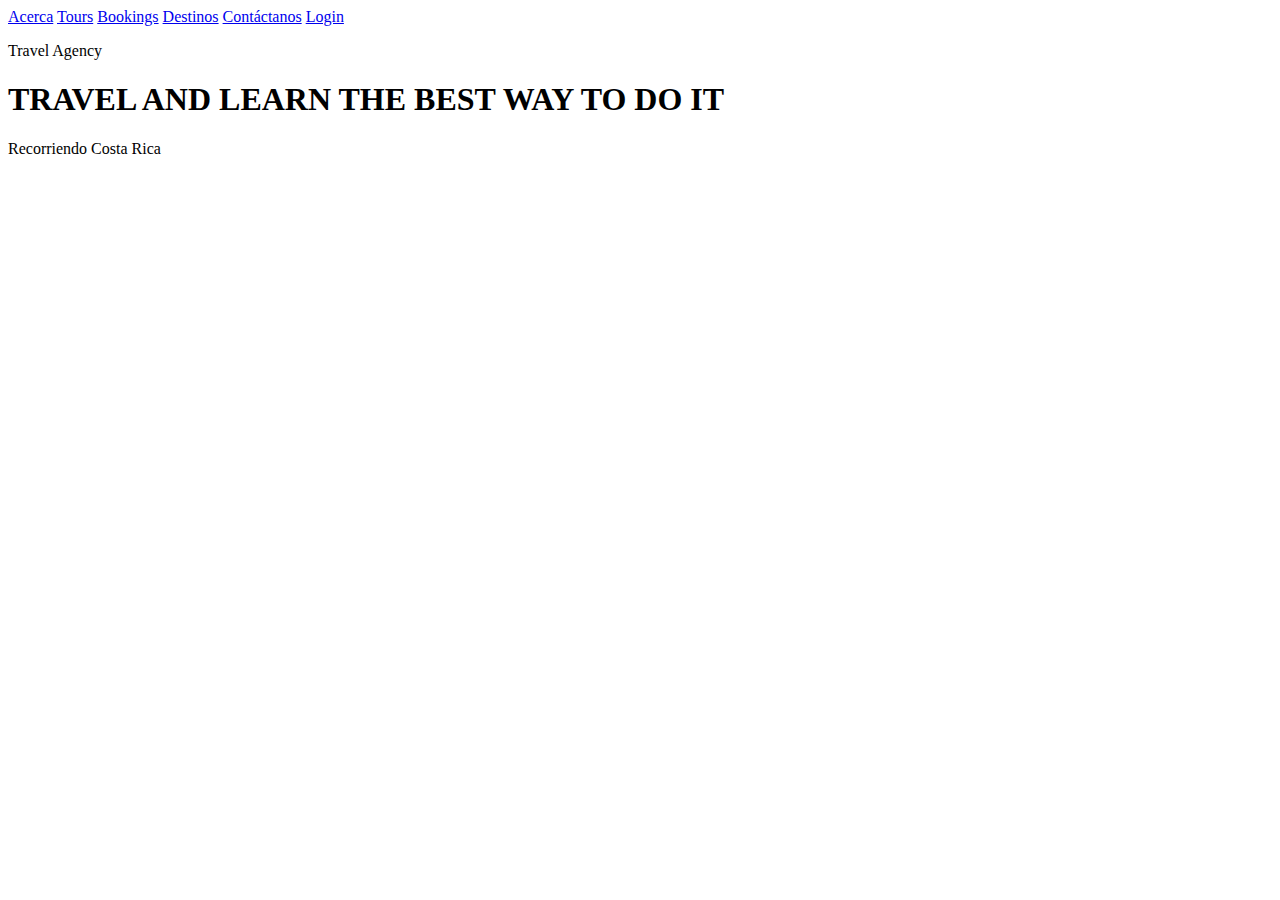
==== src/main/resources/templates/index.html @ 9995dfc8 "Se creó lo que es la vista del HomePage y el menú de la página" ====
<!DOCTYPE html>
<html xmlns:th="http://www.thymeleaf.org"
      xmlns="http://www.w3.org/1999/xhtml">
    <head>
        <title>Sin Limites Travel Agency__</title>
        <meta charset="UTF-8">
        <link href="/css/homepage.css" rel="stylesheet" type="text/css"/>
    </head>
    <body>
        <header>
            <nav>
                <a href="#">Acerca</a>
                <a href="#">Tours</a>
                <a href="#">Bookings</a>
                <a href="#">Destinos</a>
                <a href="#">Contáctanos</a>
                <a href="#">Login</a>
            </nav>
        </header>
        <div class="encabezado-img">
            <p>Travel Agency</p>
            <h1>TRAVEL AND LEARN THE BEST WAY TO DO IT</h1>
            <p>Recorriendo Costa Rica</p>
        </div>
    </body>
</html>
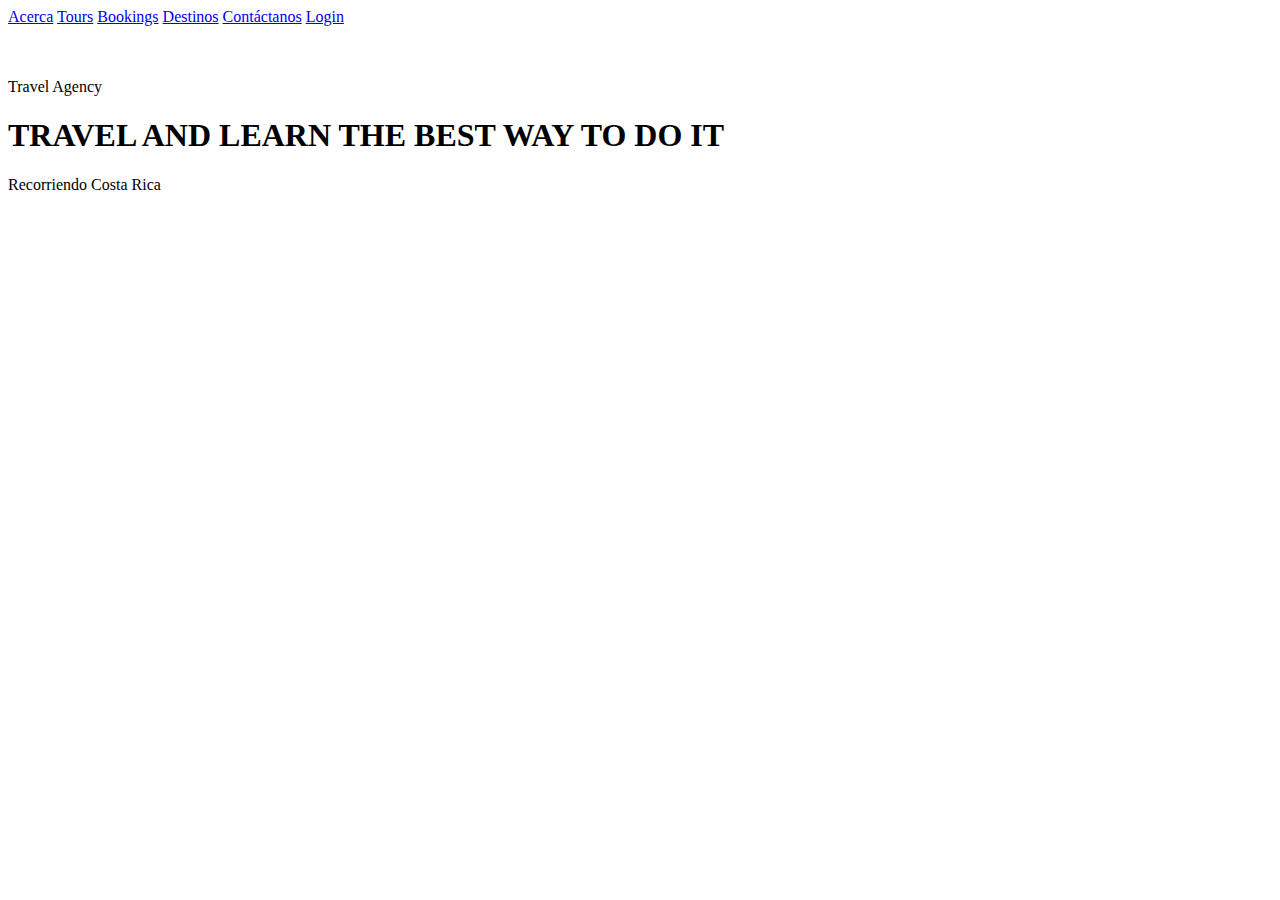
==== commit f51c8bd3: "Modificacion del applicacions propierties,css e index" ====
--- a/src/main/resources/templates/index.html
+++ b/src/main/resources/templates/index.html
@@ -6,7 +6,7 @@
         <meta charset="UTF-8">
         <link href="/css/homepage.css" rel="stylesheet" type="text/css"/>
     </head>
-    <body>
+    <body >
         <header>
             <nav>
                 <a href="#">Acerca</a>
@@ -18,10 +18,11 @@
             </nav>
         </header>
         <div class="encabezado-img">
+            <br>
+            <br>
             <p>Travel Agency</p>
             <h1>TRAVEL AND LEARN THE BEST WAY TO DO IT</h1>
             <p>Recorriendo Costa Rica</p>
         </div>
     </body>
 </html>
-
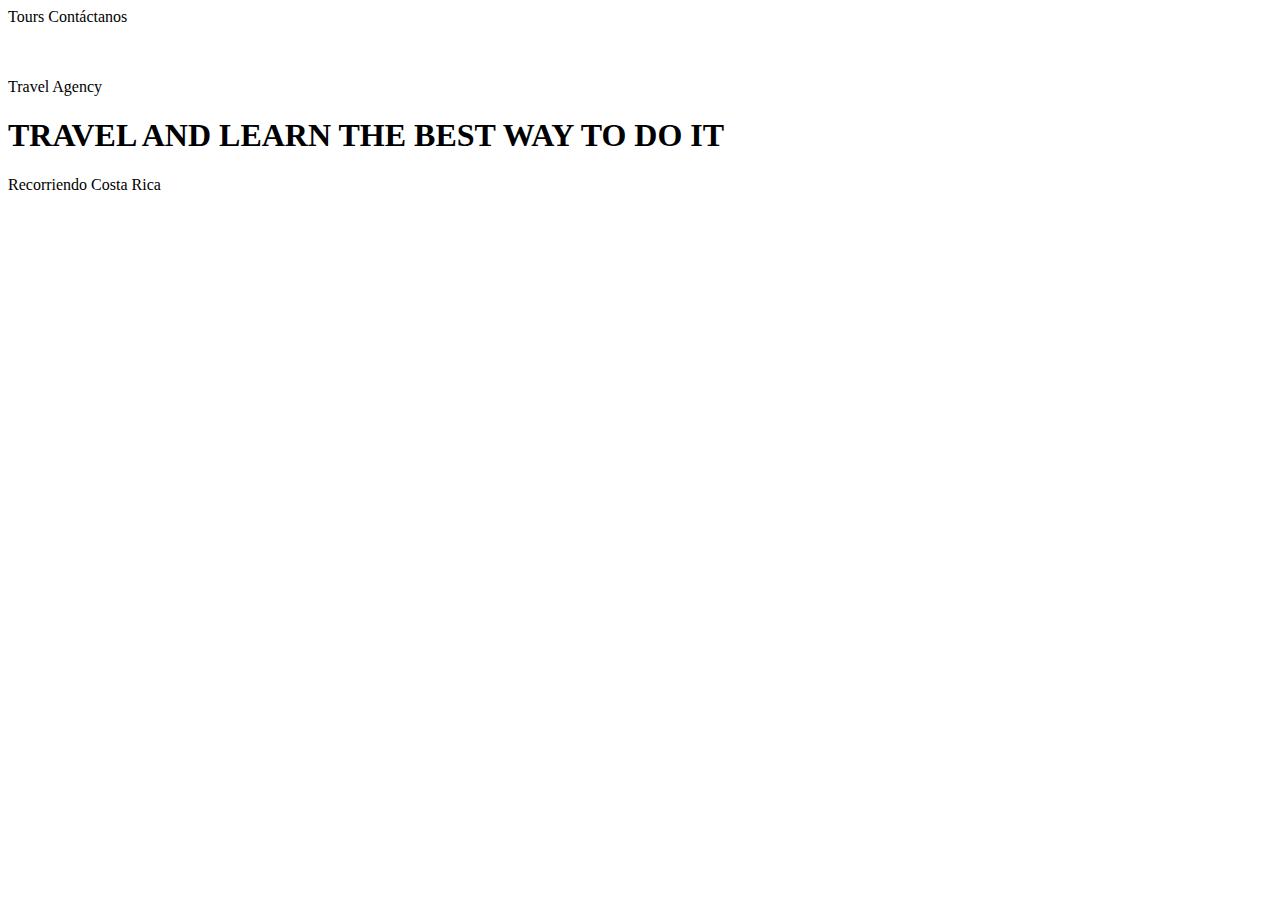
==== commit 07899c89: "Implementacion de ofertas, reseñas, contacto, tours y modificacion del index y css" ====
--- a/src/main/resources/templates/index.html
+++ b/src/main/resources/templates/index.html
@@ -9,12 +9,12 @@
     <body >
         <header>
             <nav>
-                <a href="#">Acerca</a>
-                <a href="#">Tours</a>
-                <a href="#">Bookings</a>
-                <a href="#">Destinos</a>
-                <a href="#">Contáctanos</a>
-                <a href="#">Login</a>
+                <!-- comment <a th:href="">Acerca</a> -->
+                <a th:href="@{/tour/listadoTour}">Tours</a>
+                <!--<a th:href="">Bookings</a>
+                <a th:href="">Destinos</a>-->
+                <a th:href="@{/Contacto}" >Contáctanos</a>
+                <!--<a th:href="">Login</a>-->      
             </nav>
         </header>
         <div class="encabezado-img">
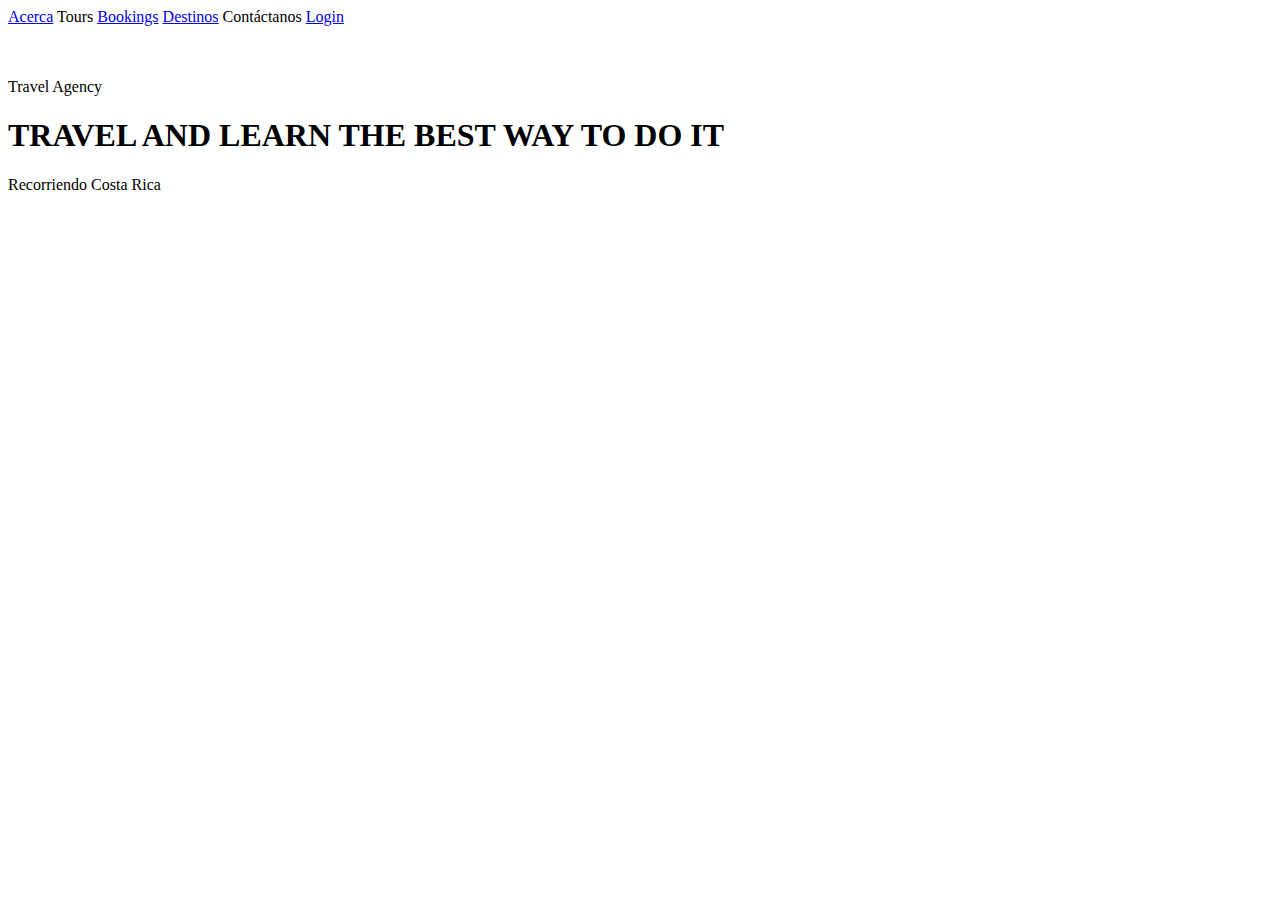
==== commit 74c12105: "Update Header HomePage" ====
--- a/src/main/resources/templates/index.html
+++ b/src/main/resources/templates/index.html
@@ -6,15 +6,15 @@
         <meta charset="UTF-8">
         <link href="/css/homepage.css" rel="stylesheet" type="text/css"/>
     </head>
-    <body >
-        <header>
+    <body>
+        <header> 
             <nav>
-                <!-- comment <a th:href="">Acerca</a> -->
+                <a href="#">Acerca</a> 
                 <a th:href="@{/tour/listadoTour}">Tours</a>
-                <!--<a th:href="">Bookings</a>
-                <a th:href="">Destinos</a>-->
+                <a href="#">Bookings</a>
+                <a href="#">Destinos</a>
                 <a th:href="@{/Contacto}" >Contáctanos</a>
-                <!--<a th:href="">Login</a>-->      
+                <a href="#">Login</a>      
             </nav>
         </header>
         <div class="encabezado-img">
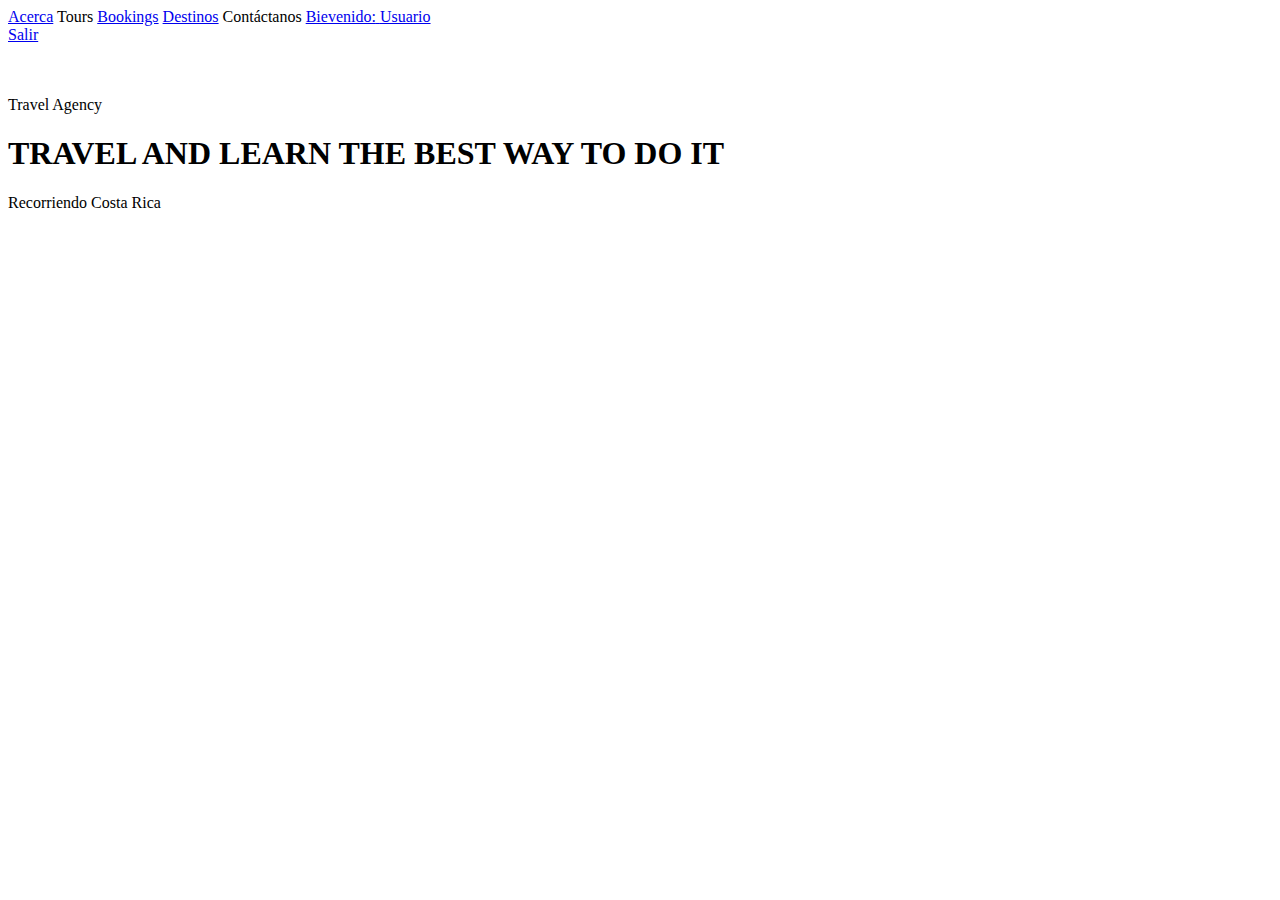
==== commit 286c4677: "Roles y seguridad" ====
--- a/src/main/resources/templates/index.html
+++ b/src/main/resources/templates/index.html
@@ -14,7 +14,13 @@
                 <a href="#">Bookings</a>
                 <a href="#">Destinos</a>
                 <a th:href="@{/Contacto}" >Contáctanos</a>
-                <a href="#">Login</a>      
+                <a href="#" class="nav-link"> 
+                <span>Bievenido:</span>
+                <span sec:authentication="name">Usuario</span> 
+                </a>
+                <form method="POST" th:action="@{/logout}">
+                    <a href="#" onclick="this.parentNode.submit();">Salir</a> 
+                </form> 
             </nav>
         </header>
         <div class="encabezado-img">
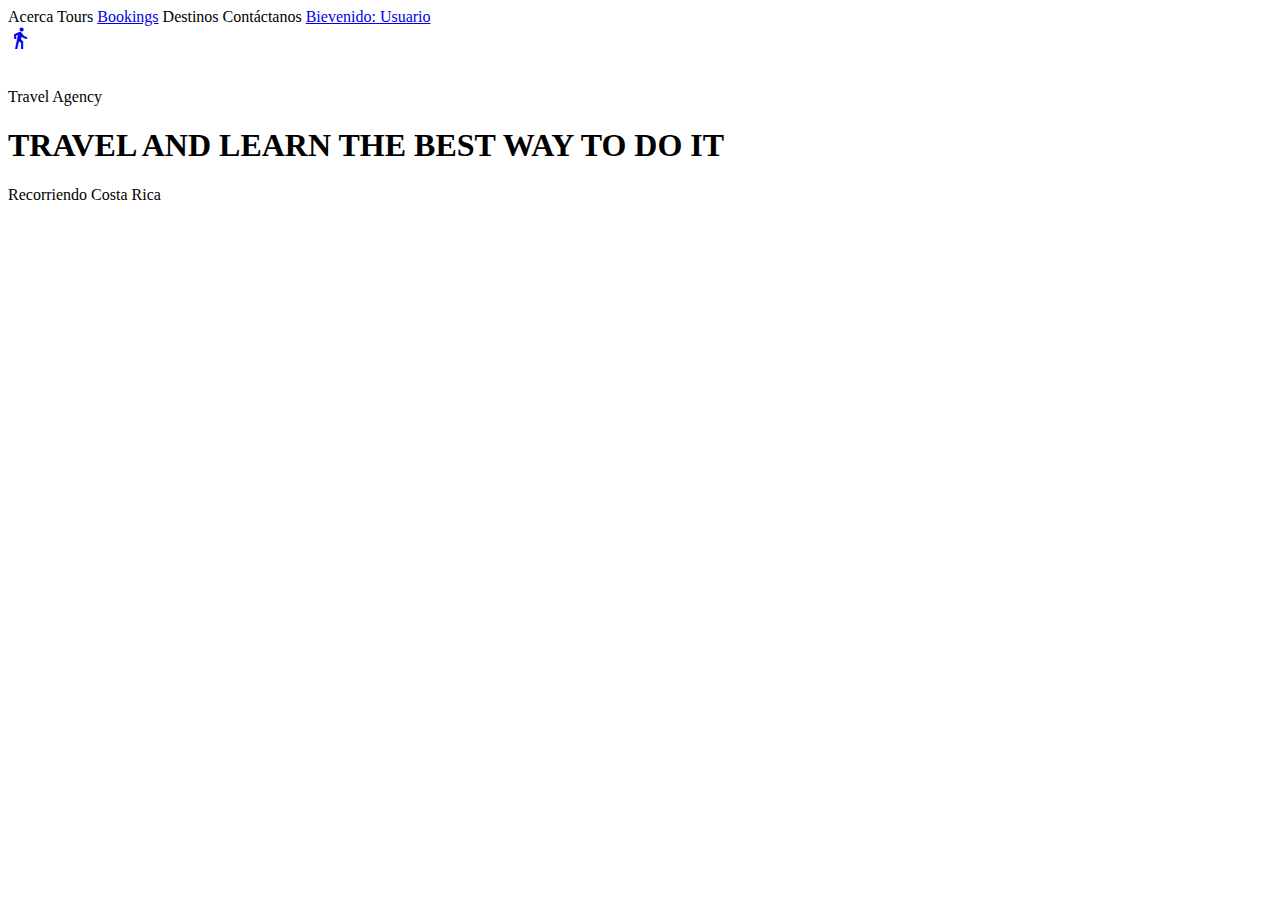
==== commit 4e993c71: "Finalización de los apartados "HomePage/Acerca/Contáctanos/Destinos /Header" (Cada uno de los aparta" ====
--- a/src/main/resources/templates/index.html
+++ b/src/main/resources/templates/index.html
@@ -5,30 +5,33 @@
         <title>Sin Limites Travel Agency__</title>
         <meta charset="UTF-8">
         <link href="/css/homepage.css" rel="stylesheet" type="text/css"/>
+        <link href="https://fonts.googleapis.com/icon?family=Material+Icons" rel="stylesheet">
     </head>
     <body>
         <header> 
             <nav>
-                <a href="#">Acerca</a> 
+                <a th:href="@{/About}">Acerca</a> 
                 <a th:href="@{/tour/listadoTour}">Tours</a>
                 <a href="#">Bookings</a>
-                <a href="#">Destinos</a>
-                <a th:href="@{/Contacto}" >Contáctanos</a>
+                <a th:href="@{/Destinos}">Destinos</a>
+                <a th:href="@{/Contacto}">Contáctanos</a>
                 <a href="#" class="nav-link"> 
                 <span>Bievenido:</span>
-                <span sec:authentication="name">Usuario</span> 
-                </a>
+                <span sec:authentication="name">Usuario</span>              
                 <form method="POST" th:action="@{/logout}">
-                    <a href="#" onclick="this.parentNode.submit();">Salir</a> 
+                    <a class="salir" href="#" onclick="this.parentNode.submit();"><i class="material-icons">directions_walk</i></a> 
                 </form> 
             </nav>
         </header>
-        <div class="encabezado-img">
-            <br>
-            <br>
-            <p>Travel Agency</p>
-            <h1>TRAVEL AND LEARN THE BEST WAY TO DO IT</h1>
-            <p>Recorriendo Costa Rica</p>
-        </div>
+        <section class="container">
+            <div class="encabezado-img">
+                <br>
+                    <div class="content">
+                        <p>Travel Agency</p>
+                        <h1>TRAVEL AND LEARN THE BEST WAY TO DO IT</h1>
+                        <p>Recorriendo Costa Rica</p>
+                    </div>
+            </div>
+        </section>
     </body>
 </html>
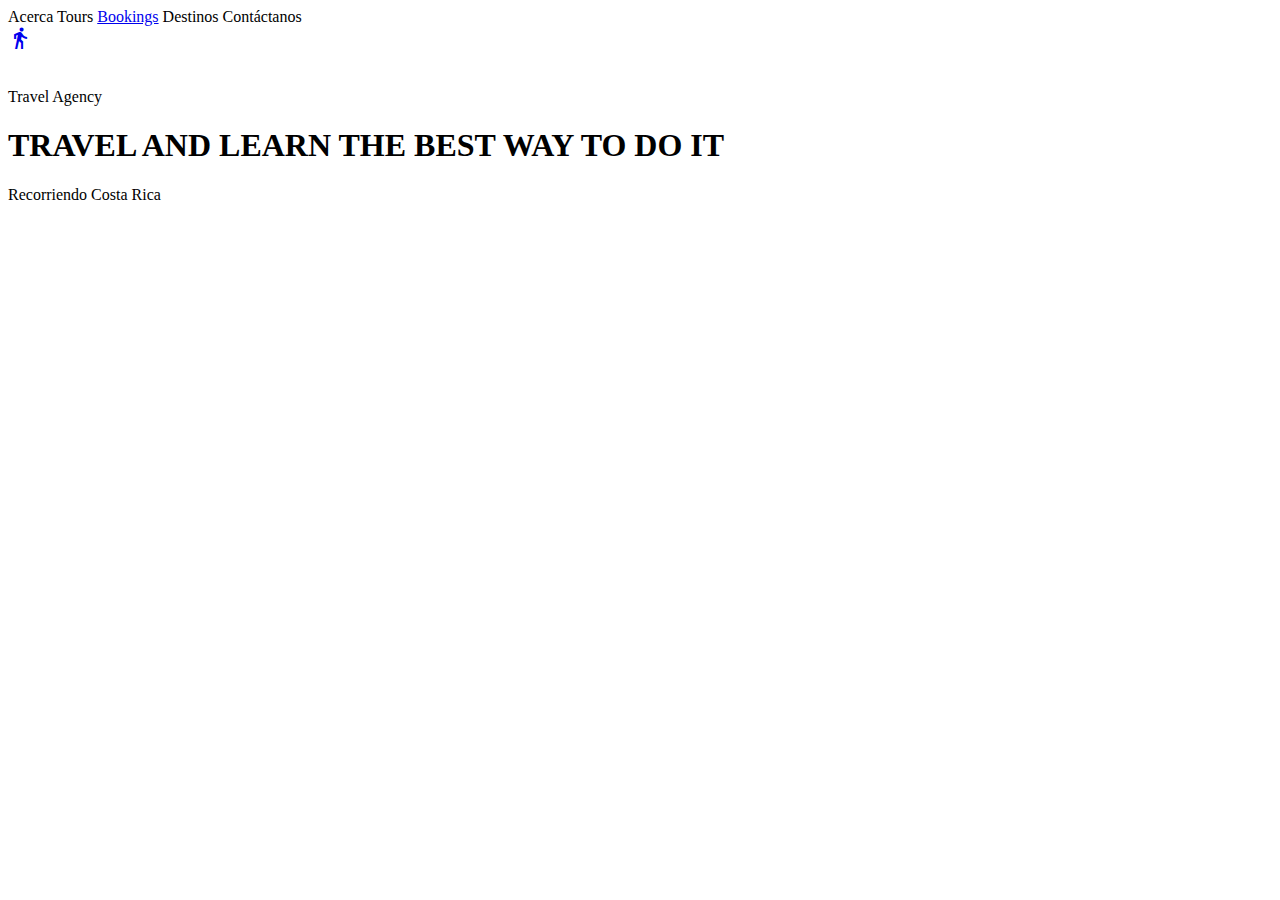
==== commit e2709349: "Modificacion del securityconfig, index Se añadio, webconfig y errores 403 y pagina de login" ====
--- a/src/main/resources/templates/index.html
+++ b/src/main/resources/templates/index.html
@@ -5,6 +5,7 @@
         <title>Sin Limites Travel Agency__</title>
         <meta charset="UTF-8">
         <link href="/css/homepage.css" rel="stylesheet" type="text/css"/>
+        <link rel="stylesheet" th:href="@{/webjars/font-awesome/css/all.css}"/>
         <link href="https://fonts.googleapis.com/icon?family=Material+Icons" rel="stylesheet">
     </head>
     <body>
@@ -16,8 +17,8 @@
                 <a th:href="@{/Destinos}">Destinos</a>
                 <a th:href="@{/Contacto}">Contáctanos</a>
                 <a href="#" class="nav-link"> 
-                <span>Bievenido:</span>
-                <span sec:authentication="name">Usuario</span>              
+                <span><i class="fa fa-user-tag"></i></span>
+                <span sec:authentication="name"></span>              
                 <form method="POST" th:action="@{/logout}">
                     <a class="salir" href="#" onclick="this.parentNode.submit();"><i class="material-icons">directions_walk</i></a> 
                 </form> 
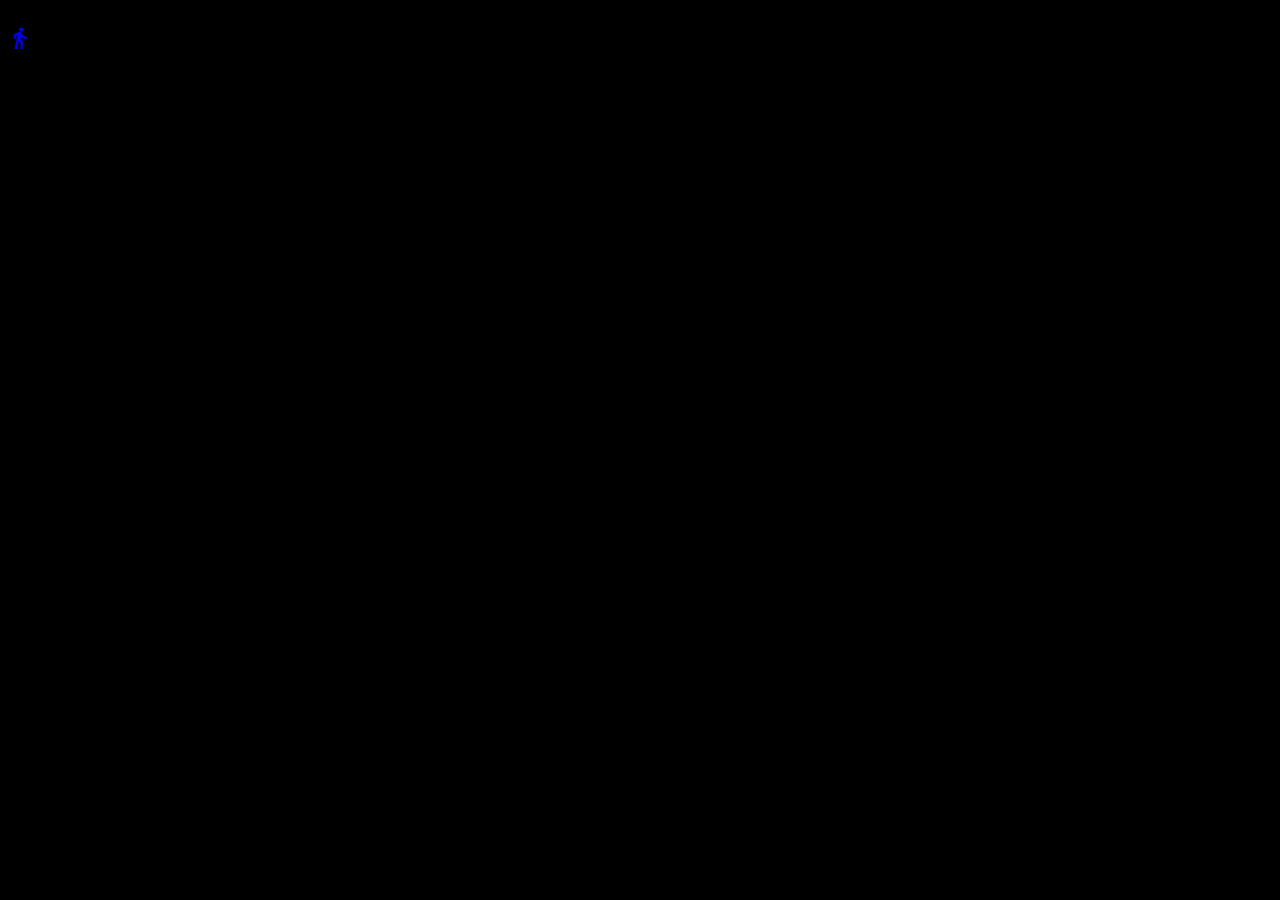
==== commit 67093dd4: "Header modificado, bookings y ofertas completo" ====
--- a/src/main/resources/templates/index.html
+++ b/src/main/resources/templates/index.html
@@ -8,12 +8,12 @@
         <link rel="stylesheet" th:href="@{/webjars/font-awesome/css/all.css}"/>
         <link href="https://fonts.googleapis.com/icon?family=Material+Icons" rel="stylesheet">
     </head>
-    <body>
+    <body style="background-color: black">
         <header> 
-            <nav>
+            <nav>                 
                 <a th:href="@{/About}">Acerca</a> 
                 <a th:href="@{/tour/listadoTour}">Tours</a>
-                <a href="#">Bookings</a>
+                <a th:href="@{/Bookings}">Bookings</a>
                 <a th:href="@{/Destinos}">Destinos</a>
                 <a th:href="@{/Contacto}">Contáctanos</a>
                 <a href="#" class="nav-link"> 
